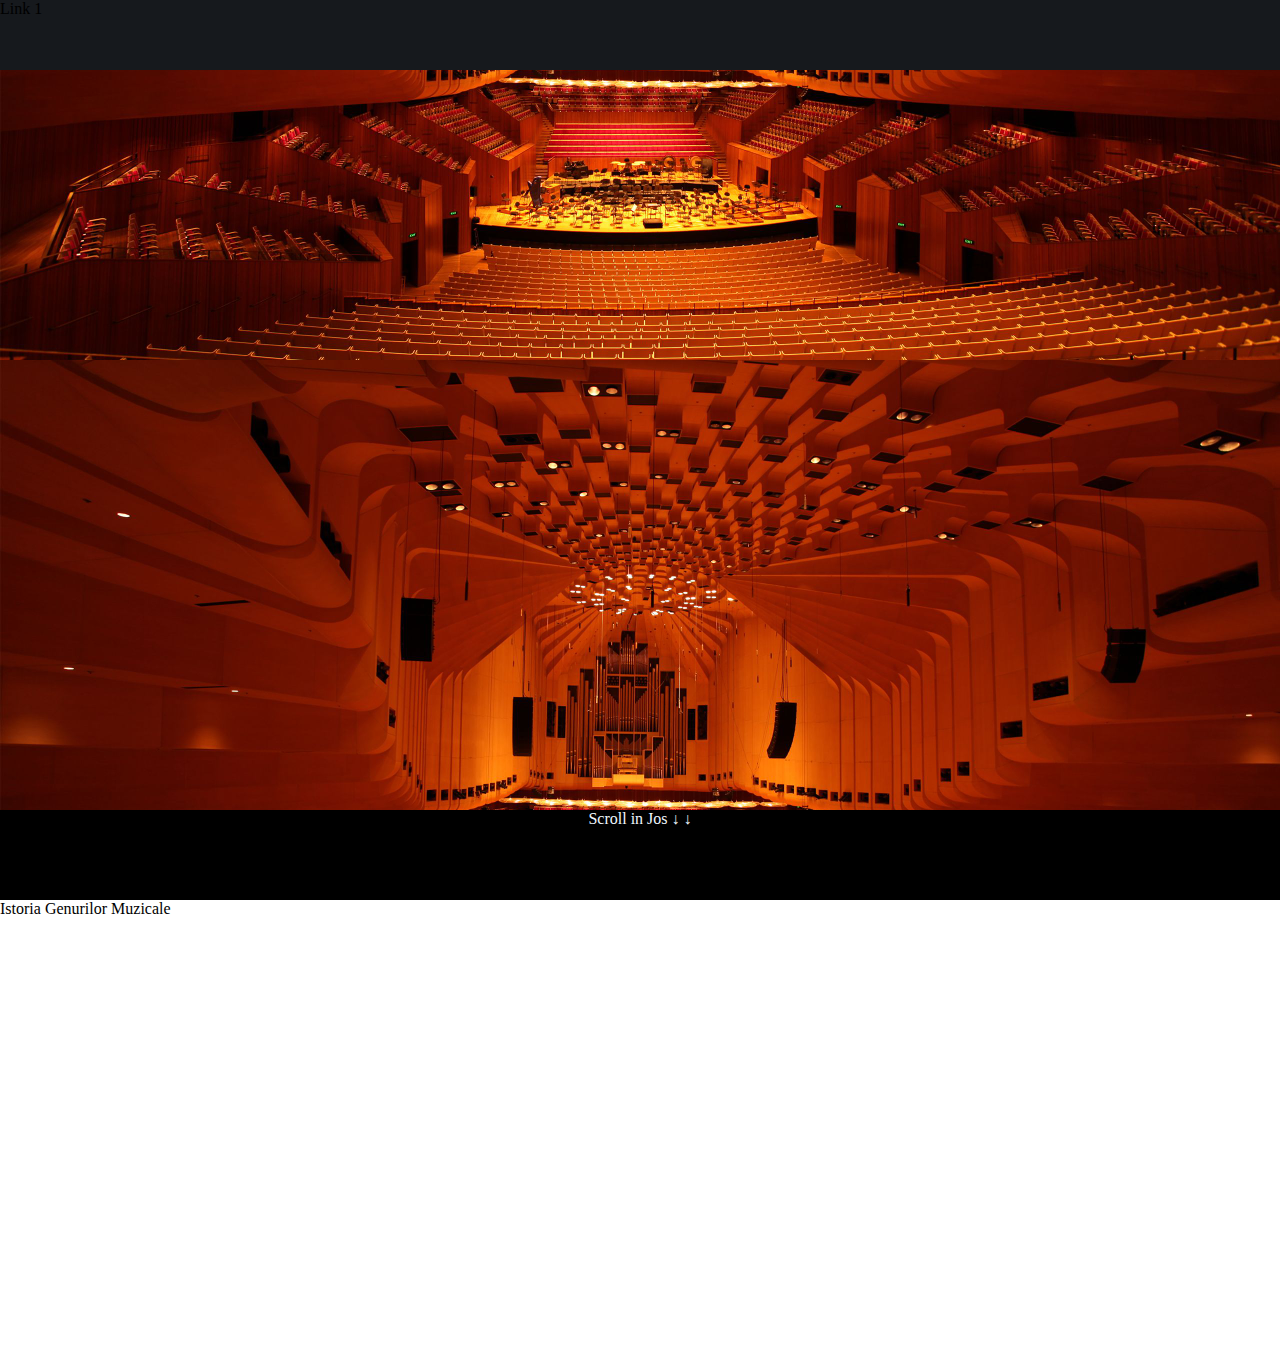
==== index.html @ c23f82dd "start image" ====
<html>
    <head>
        <title>Stiluri Muzicale</title>
        <link rel="icon" type="image/png" href="imagini/favicon-32.png" sizes="32x32"> 
        <link rel="stylesheet" type="text/css" href="styles/index.css">
    </head>
    <body>
        <div class="header">
            <img>
            <div class="head-links">
                Link 1
            </div>
        </div>
        <div class="start">
            <p>Opera din Sydney</p>
            Genurile Muzicale
        </div>
        <div id="scroll-jos">
            Scroll in Jos
            <span>&#8595;</span>
            <span>&#8595;</span>
        </div>
        <div class="istorie">
            Istoria Genurilor Muzicale
        </div>
    </body>
</html>
---- styles/index.css ----
.sageata{
    
}

/* nimic important sus */

body{
    margin: 0px;
    overflow-x: hidden;
}

.header{
    height: 70px;
    width: 100%;
    background-color: #16191d;
    position: fixed;
    top: 0%;
}

.start{
    background-image: url("/imagini/sydney.jpg");
    background-size: 100%;
    /* background-color: #00000072; */
    background-blend-mode: darken;
    background-attachment: fixed;
    background-position-y: 200%;

    width: 100%;
    height: 90%;

    color: aliceblue;
}

#scroll-jos{
    background-color: #000000;
    height: 10%;
    color: aliceblue;
    text-align: center;
    
}

.istorie{
    height: 50%;
}
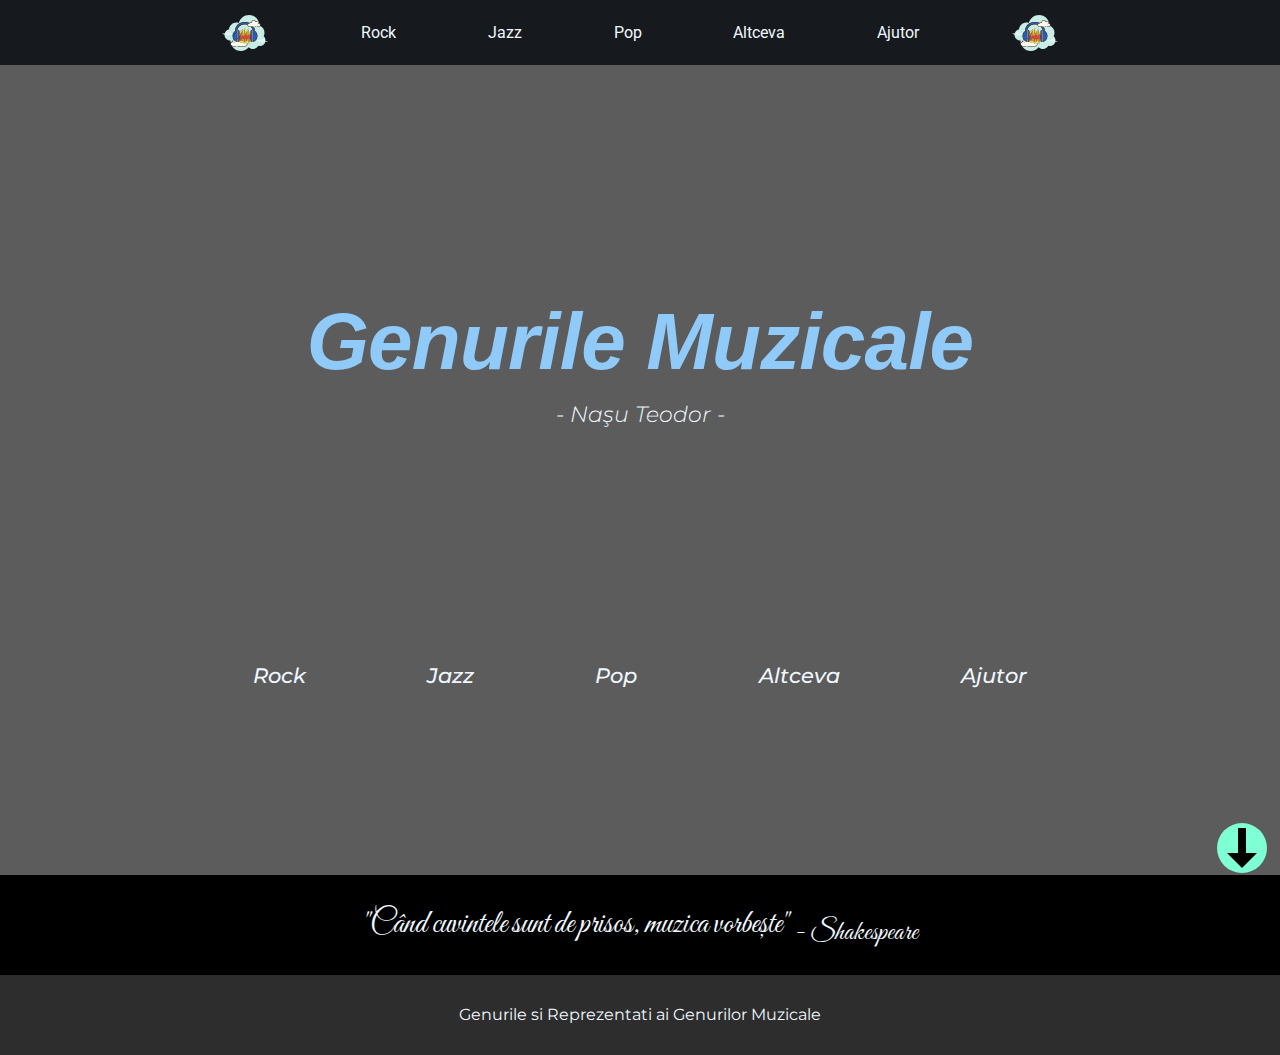
==== commit a99e8ed7: "complete visual for start?" ====
--- a/index.html
+++ b/index.html
@@ -1,27 +1,58 @@
 <html>
-    <head>
-        <title>Stiluri Muzicale</title>
-        <link rel="icon" type="image/png" href="imagini/favicon-32.png" sizes="32x32"> 
-        <link rel="stylesheet" type="text/css" href="styles/index.css">
-    </head>
-    <body>
-        <div class="header">
-            <img>
-            <div class="head-links">
-                Link 1
-            </div>
+
+<head>
+    <title>Genurile Muzicale</title>
+    <link rel="icon" type="image/png" href="imagini/favicon-32.png" sizes="32x32">
+    <link rel="stylesheet" type="text/css" href="styles/index.css">
+</head>
+
+<body>
+    <div class="header">
+        <div class="head-links">
+            <img src="./imagini/logo.svg" height="50px" width="50px">
+            <a href="#">Rock</a>
+            <a href="#">Jazz</a>
+            <a href="#">Pop</a>
+            <a href="#">Altceva</a>
+            <a href="#">Ajutor</a>
+            <img src="./imagini/logo.svg" height="50px" width="50px">
         </div>
-        <div class="start">
-            <p>Opera din Sydney</p>
-            Genurile Muzicale
+    </div>
+    <div class="start">
+        <div class="ceva">- Linkurile de sus actioneaza diferit fata de cele de jos -</div>
+        <div class="titlu">Genurile Muzicale</div>
+        <div class="subtitlu">- Naşu Teodor -</div>
+        <div class="genuri">
+            <a href="#">Rock</a>
+            <a href="#">Jazz</a>
+            <a href="#">Pop</a>
+            <a href="#">Altceva</a>
+            <a href="#">Ajutor</a>
         </div>
-        <div id="scroll-jos">
-            Scroll in Jos
-            <span>&#8595;</span>
-            <span>&#8595;</span>
+        <div class="cerc">
+            <a href="#">
+                <div class="linie"></div>
+                <div class="triunghi"></div>
+            </a>
         </div>
-        <div class="istorie">
-            Istoria Genurilor Muzicale
-        </div>
-    </body>
+    </div>
+    <div id="scroll-jos">
+        <div class="nush">
+            "Când cuvintele sunt de prisos, muzica vorbește"<sub> - Shakespeare</sub>
+        </div class="nush">
+    </div>
+    <div class="repr">
+        Genurile si Reprezentati ai Genurilor Muzicale
+    </div>
+    <div class="card">
+
+    </div>
+    <div class="card">
+
+    </div>
+    <div class="card"></div>
+    <div class="card"></div>
+    <div class="card"></div>
+</body>
+
 </html>--- a/styles/index.css
+++ b/styles/index.css
@@ -1,44 +1,202 @@
-.sageata{
-    
-}
-
-/* nimic important sus */
-
-body{
+@import url('https://fonts.googleapis.com/css2?family=Roboto:ital,wght@0,900;1,500;1,700;1,900&display=swap');
+@import url('https://fonts.googleapis.com/css2?family=Montserrat:ital,wght@0,500;0,700;0,800;0,900;1,200;1,300;1,500;1,600;1,700;1,800;1,900&family=Roboto:ital,wght@0,900;1,500;1,700;1,900&display=swap');
+@import url('https://fonts.googleapis.com/css2?family=Great+Vibes&display=swap');
+
+body {
     margin: 0px;
     overflow-x: hidden;
 }
 
-.header{
-    height: 70px;
+.header {
+    height: 65px;
     width: 100%;
     background-color: #16191d;
+    /* text-align: center; */
+
     position: fixed;
+    z-index: 100;
     top: 0%;
-}
-
-.start{
-    background-image: url("/imagini/sydney.jpg");
+
+}
+.header .head-links {
+    width: 80%;
+    max-width: 1280px;
+    height: 100%;
+    /* background-color: aqua; */
+    margin-left: auto;
+    margin-right: auto;
+
+    display: flex;
+    flex-direction: row;
+    justify-content: space-evenly;
+}
+.header a,img {
+    font-family: 'Roboto', sans-serif;
+    font-size: 16px;
+    text-decoration: none;
+    color: aliceblue;
+    margin-top: auto;
+    margin-bottom: auto;
+}
+
+.start {
+    background-image: url('../imagini/sydney.png');
     background-size: 100%;
-    /* background-color: #00000072; */
+    background-color: #000000a3;
     background-blend-mode: darken;
     background-attachment: fixed;
     background-position-y: 200%;
 
+    cursor: default;
+
+    margin-top: 65px;
     width: 100%;
     height: 90%;
 
     color: aliceblue;
 }
 
-#scroll-jos{
+/* PENTRU O NOTITA NU E IMPORTANT */
+.start .ceva{
+    font-family: 'Courier New', Courier, monospace;
+    font-size: 12px;
+    padding-top: 5px;
+
+    position: relative;
+    left: 50%;
+    transform: translate(50%, 0%);
+}
+
+.start .titlu {
+    text-align: center;
+    text-overflow: clip;
+    font-size: 5em;
+    /* font-family:'Montserrat', sans-serif;
+    font-weight: 800;
+    font-style: italic; */
+    font-family: "Alliance1", "Alliance1HeaderFallback", -apple-system, BlinkMacSystemFont, "Segoe UI", Helvetica, Arial, sans-serif, "Apple Color Emoji", "Segoe UI Emoji", "Segoe UI Symbol";
+    font-weight: 800;
+    letter-spacing: -0.01em;
+    font-style: italic;
+
+    color: #90CAF9;
+
+    /* pare rau de asta */
+    white-space: nowrap;
+    position: absolute;
+    top: 38%;
+    left: 50%;
+    transform: translate(-50%, -50%);
+    animation: titlu-inapoi 1s;
+    animation-fill-mode: both;
+}
+
+/* eh nimic mai jos*/
+.start .titlu:hover {
+    animation: titlu-inainte;
+    animation-duration: 1s;
+    animation-fill-mode: both;
+}
+
+@keyframes titlu-inainte {
+    to {
+        font-size: 6em;
+    }
+}
+
+@keyframes titlu-inapoi {
+    from {
+        font-size: 6em;
+    }
+}
+
+/* nu a fost nimic acolo */
+
+
+.start .subtitlu {
+    text-align: center;
+    font-size: 1.4em;
+    font-style: italic;
+    font-family: 'Montserrat', sans-serif;
+    font-weight: 300;
+
+    /* de asemenea */
+    position: absolute;
+    top: 46%;
+    left: 50%;
+    transform: translate(-50%, -50%);
+}
+
+.start .genuri {
+    width: 70%;
+
+    /* iar pare rau trebuie asejare in pagina frumoasa */
+    position: absolute;
+    top: 75%;
+    left: 50%;
+    transform: translate(-50%, -50%);
+    /* apoi spatiere mai ok */
+    display: flex;
+    justify-content: space-around;
+}
+
+.start .genuri a {
+    text-decoration: none;
+    color: aliceblue;
+    font-size: 1.3em;
+    font-family: 'Montserrat', sans-serif;
+    font-style: italic;
+    font-weight: 500;
+}
+
+#scroll-jos {
     background-color: #000000;
-    height: 10%;
+    height: 100px;
+    line-height: 100px;
+    color: aliceblue;
+    text-align: center;
+    font-family:'Great Vibes', sans-serif;
+    font-size: 32px;
+}
+
+/* NEIMPORTANT DOAR DETALII */
+.start .cerc {
+    width: 50px;
+    height: 50px;
+    background-color: aquamarine;
+    border-radius: 50%;
+    position: absolute;
+    bottom: 3%;
+    right: 1%;
+}
+.start .cerc .linie {
+    width: 8px;
+    background-color: #000000;
+    height: 25px;
+    margin-top: 5px;
+    margin-left: auto;
+    margin-right: auto;
+}
+.start .cerc .triunghi {
+    width: 0;
+    height: 0;
+    border-left: 15px solid transparent;
+    border-right: 15px solid transparent;
+    border-top: 15px solid #000000;
+    font-size: 0;
+    line-height: 0;
+    margin-left: auto;
+    margin-right: auto;
+}
+/* IGNORAND CE ESTE SUS */
+
+.repr {
+    background-color: #2d2d2d;
+    height: 80px;
+    line-height: 80px;
     color: aliceblue;
     text-align: center;
     
-}
-
-.istorie{
-    height: 50%;
+    font-family: 'Montserrat', sans-serif;
+    font-weight: 400;
 }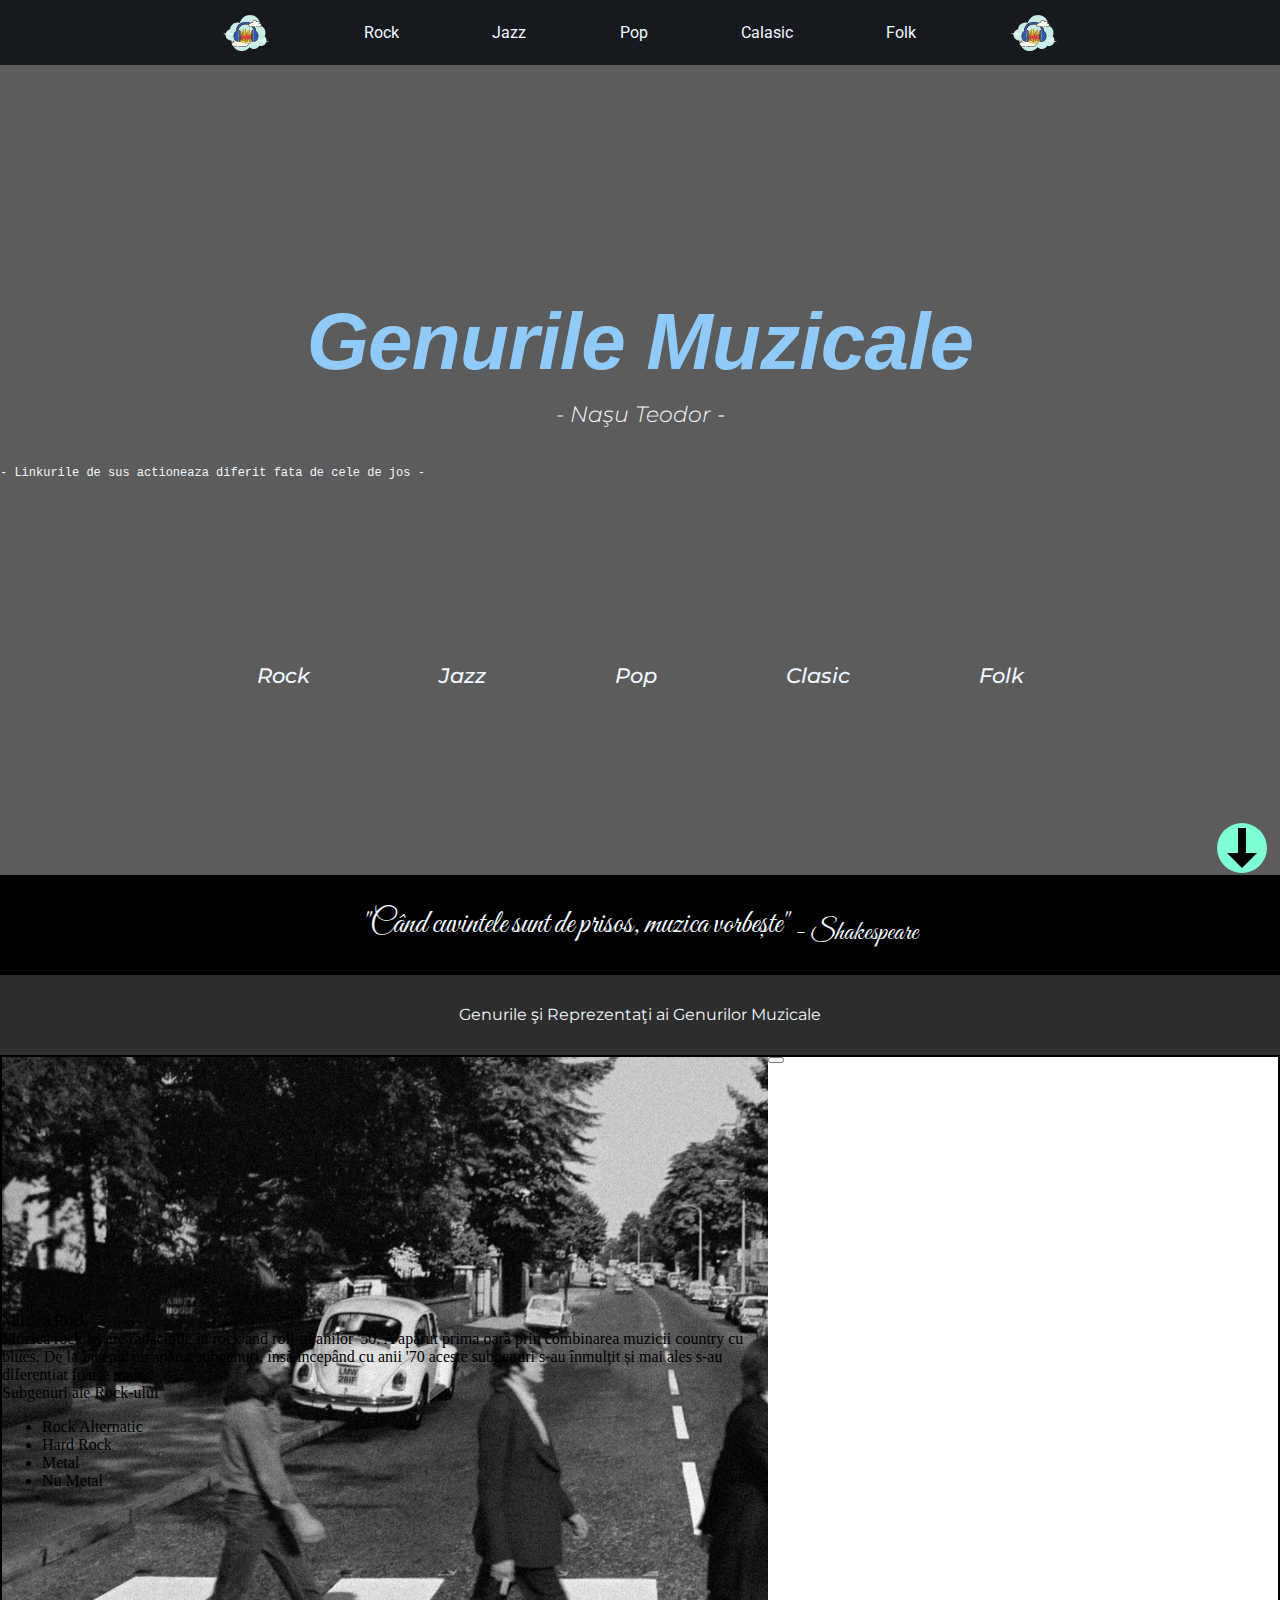
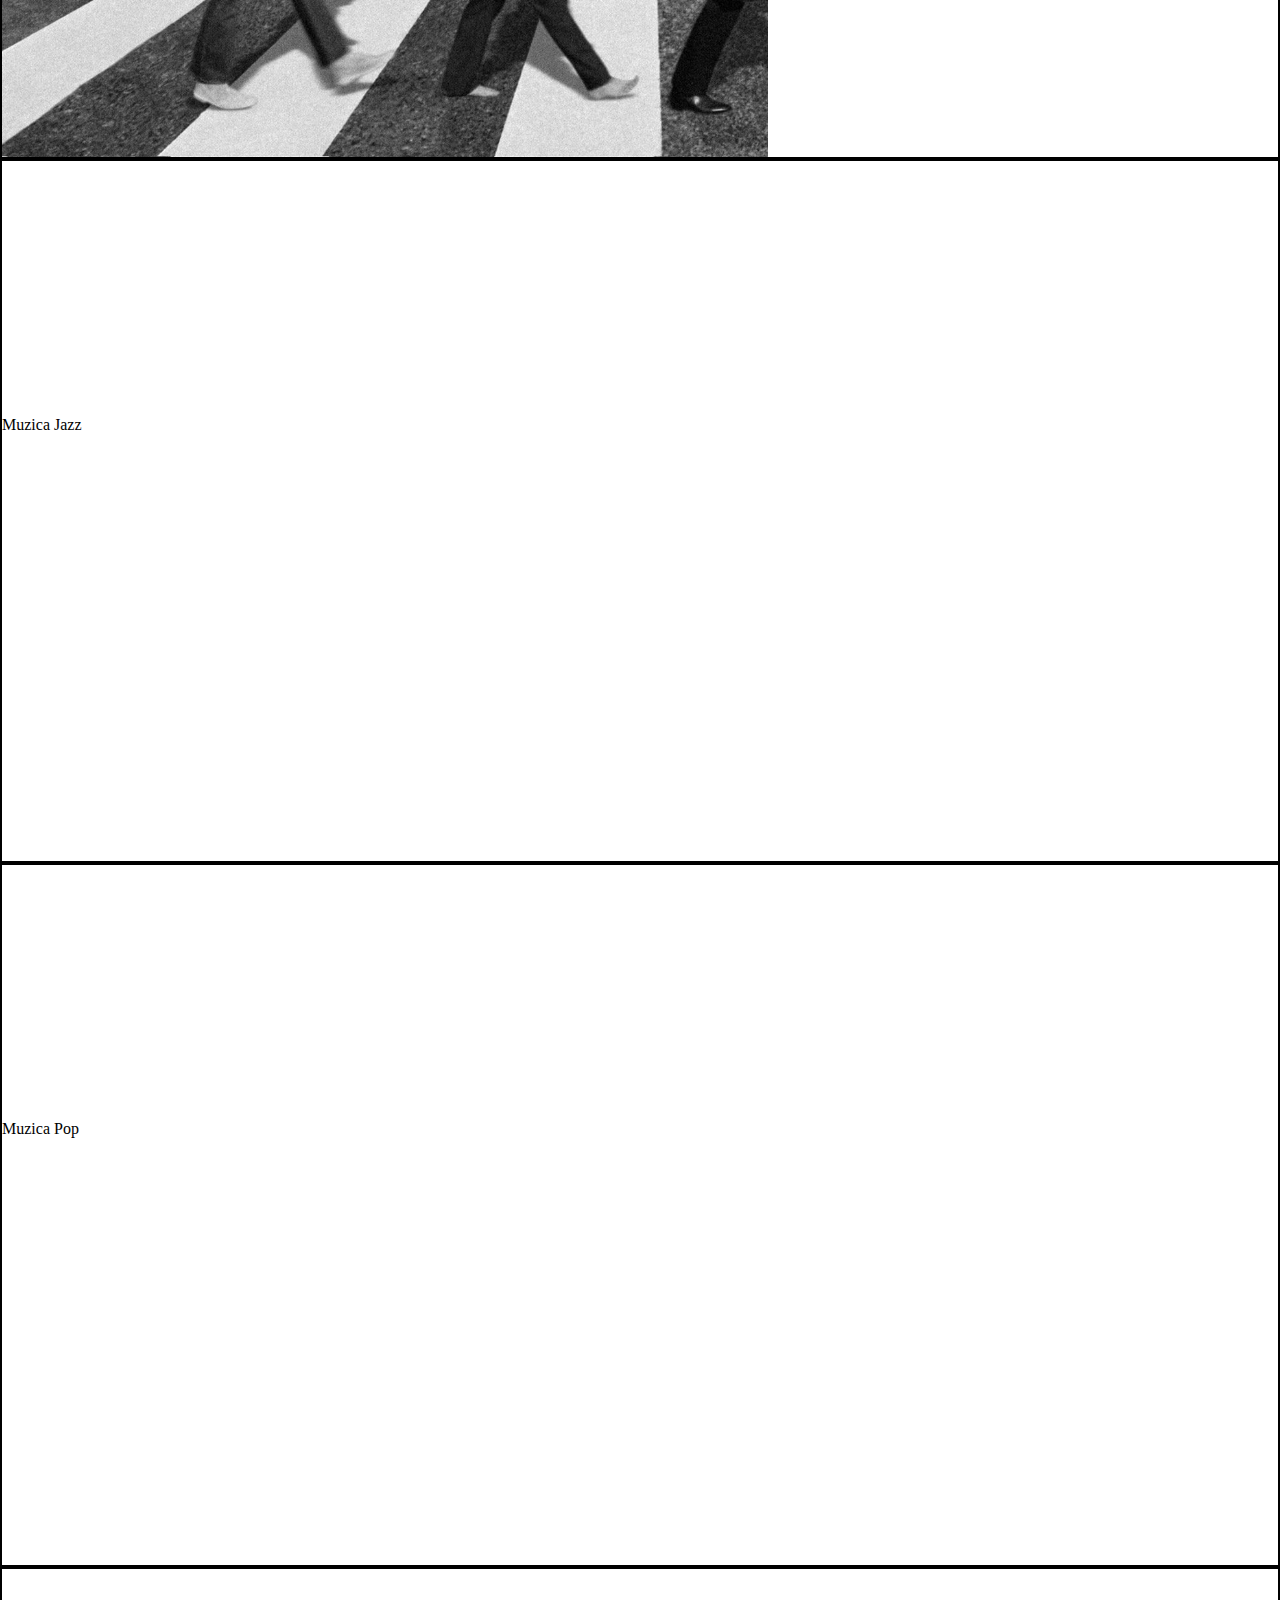
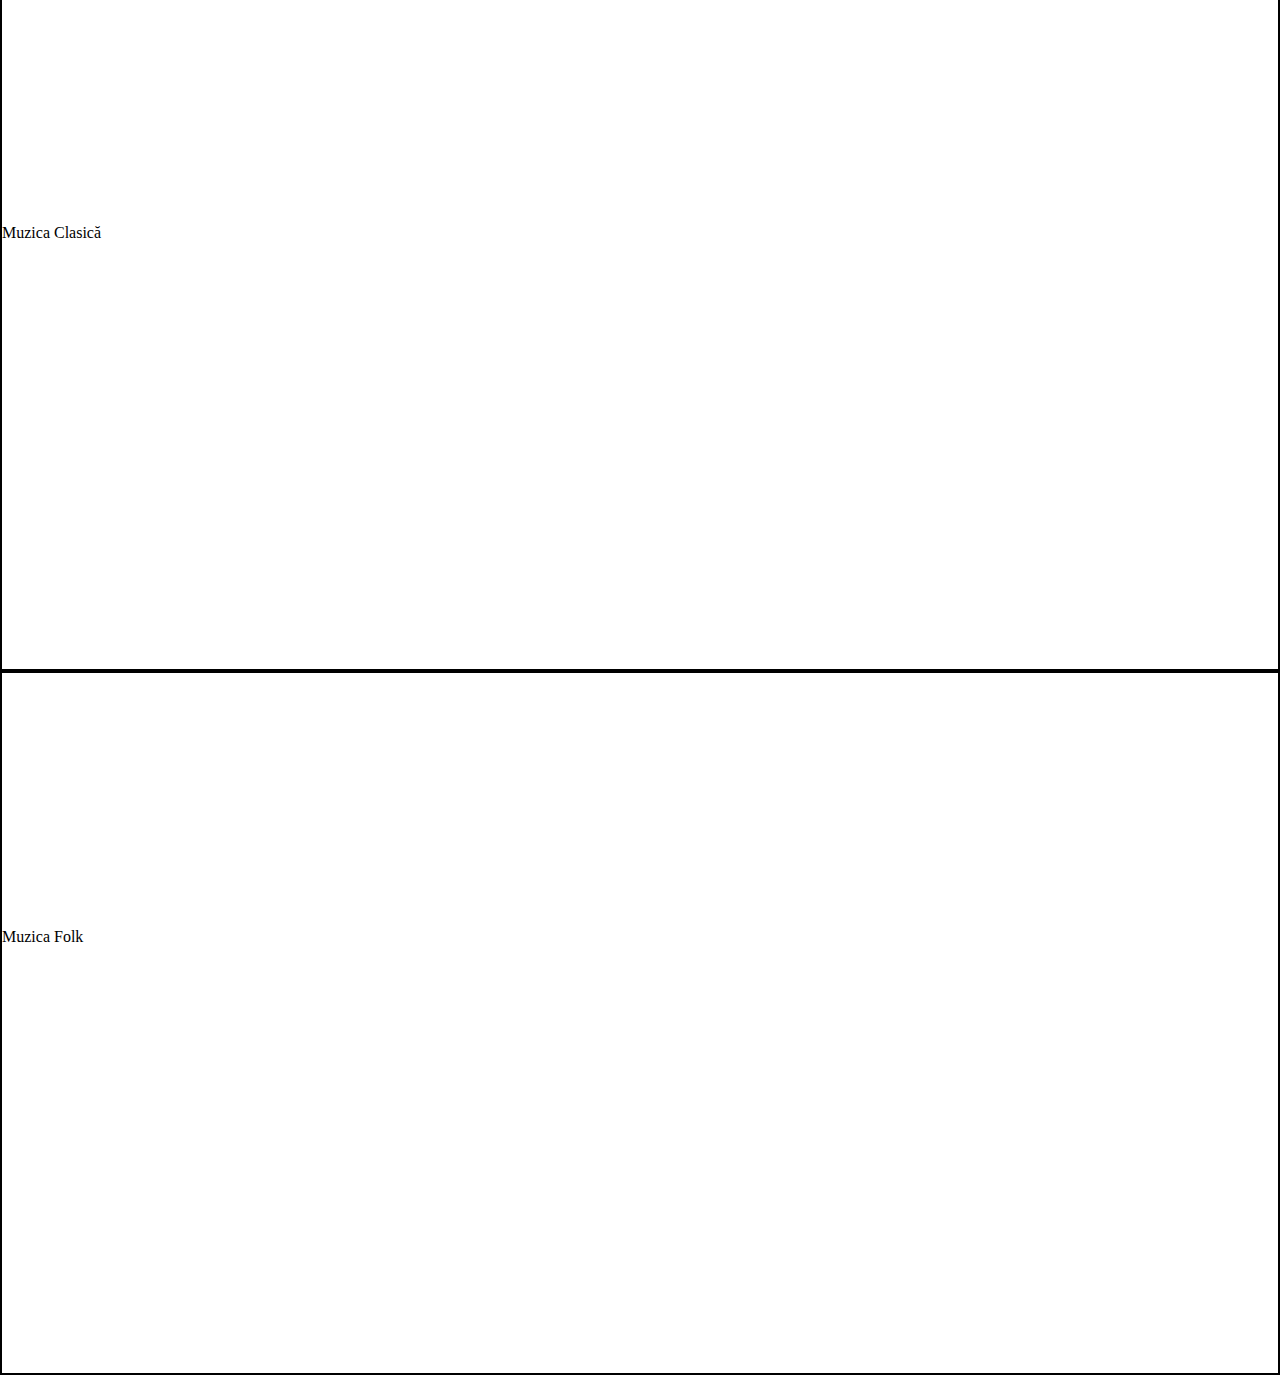
==== commit 487ff0fb: "inceput carduri" ====
--- a/index.html
+++ b/index.html
@@ -13,8 +13,8 @@
             <a href="#">Rock</a>
             <a href="#">Jazz</a>
             <a href="#">Pop</a>
-            <a href="#">Altceva</a>
-            <a href="#">Ajutor</a>
+            <a href="#">Calasic</a>
+            <a href="#">Folk</a>
             <img src="./imagini/logo.svg" height="50px" width="50px">
         </div>
     </div>
@@ -26,8 +26,8 @@
             <a href="#">Rock</a>
             <a href="#">Jazz</a>
             <a href="#">Pop</a>
-            <a href="#">Altceva</a>
-            <a href="#">Ajutor</a>
+            <a href="#">Clasic</a>
+            <a href="#">Folk</a>
         </div>
         <div class="cerc">
             <a href="#">
@@ -42,17 +42,95 @@
         </div class="nush">
     </div>
     <div class="repr">
-        Genurile si Reprezentati ai Genurilor Muzicale
+        Genurile şi Reprezentaţi ai Genurilor Muzicale
     </div>
-    <div class="card">
+    <!-- ROCK -->
+    <div class="card" id="rock">
+        <div class="stanga">
+            <div class="titlu">Muzica Rock</div>
+            <div class="desc">
+                Muzica rock își are rădăcinile în rock and roll-ul anilor '50. A apărut prima oară prin combinarea muzicii country cu blues. 
+                De la început au apărut subgenuri, însă începând cu anii '70 aceste subgenuri s-au înmulțit și mai ales s-au diferențiat foarte mult. 
+                <!-- Astfel au apărut genurile punk, heavy metal, alternative rock și altele, care la rândul lor au dat naștere unor subgenuri. -->
+            </div>
+            <div class="subgenuri">
+                Subgenuri ale Rock-ului
+                <ul>
+                    <li>Rock Alternatic</li>
+                    <li>Hard Rock</li>
+                    <li>Metal</li>
+                    <li>Nu Metal</li>
+                </ul>
+            </div>
+        </div>
+        <div class="dreapta">
+            <img class="img-artist">
+            <div class="detl-artist">
 
+            </div>
+            <button></button>
+        </div>
     </div>
-    <div class="card">
+    <!-- Jazz -->
+    <div class="card" id="jazz">
+        <div class="stanga">
+            <div class="titlu">Muzica Jazz</div>
+            <div class="desc">
 
+            </div>
+            <div class="subgenuri">
+
+            </div>
+        </div>
+        <div class="dreapta">
+            
+        </div>
     </div>
-    <div class="card"></div>
-    <div class="card"></div>
-    <div class="card"></div>
+    <!-- POP -->
+    <div class="card" id="pop">
+        <div class="stanga">
+            <div class="titlu">Muzica Pop</div>
+            <div class="desc">
+
+            </div>
+            <div class="subgenuri">
+                
+            </div>
+        </div>
+        <div class="dreapta">
+            
+        </div>
+    </div>
+    <!-- CLASICA -->
+    <div class="card" id="clasic">
+        <div class="stanga">
+            <div class="titlu">Muzica Clasică</div>
+            <div class="desc">
+
+            </div>
+            <div class="subgenuri">
+                
+            </div>
+        </div>
+        <div class="dreapta">
+            
+        </div>
+    </div>
+    <!-- FOLK -->
+    <div class="card" id="folk">
+        <div class="stanga">
+            <div class="titlu">Muzica Folk</div>
+            <div class="desc">
+
+            </div>
+            <div class="subgenuri">
+                
+            </div>
+        </div>
+        <div class="dreapta">
+            
+        </div>
+    </div>
 </body>
 
 </html>--- a/styles/index.css
+++ b/styles/index.css
@@ -18,6 +18,7 @@
     top: 0%;
 
 }
+
 .header .head-links {
     width: 80%;
     max-width: 1280px;
@@ -30,7 +31,9 @@
     flex-direction: row;
     justify-content: space-evenly;
 }
-.header a,img {
+
+.header a,
+img {
     font-family: 'Roboto', sans-serif;
     font-size: 16px;
     text-decoration: none;
@@ -39,6 +42,7 @@
     margin-bottom: auto;
 }
 
+/* IN PRINCIPAL PAGINA DE FRONT CU IMAGINEA */
 .start {
     background-image: url('../imagini/sydney.png');
     background-size: 100%;
@@ -57,14 +61,15 @@
 }
 
 /* PENTRU O NOTITA NU E IMPORTANT */
-.start .ceva{
+.start .ceva {
     font-family: 'Courier New', Courier, monospace;
     font-size: 12px;
     padding-top: 5px;
 
     position: relative;
     left: 50%;
-    transform: translate(50%, 0%);
+    top: 50%;
+    transform: translate(-50%, -50%);
 }
 
 .start .titlu {
@@ -155,7 +160,7 @@
     line-height: 100px;
     color: aliceblue;
     text-align: center;
-    font-family:'Great Vibes', sans-serif;
+    font-family: 'Great Vibes', sans-serif;
     font-size: 32px;
 }
 
@@ -169,6 +174,7 @@
     bottom: 3%;
     right: 1%;
 }
+
 .start .cerc .linie {
     width: 8px;
     background-color: #000000;
@@ -177,6 +183,7 @@
     margin-left: auto;
     margin-right: auto;
 }
+
 .start .cerc .triunghi {
     width: 0;
     height: 0;
@@ -188,6 +195,7 @@
     margin-left: auto;
     margin-right: auto;
 }
+
 /* IGNORAND CE ESTE SUS */
 
 .repr {
@@ -196,7 +204,38 @@
     line-height: 80px;
     color: aliceblue;
     text-align: center;
-    
+
     font-family: 'Montserrat', sans-serif;
     font-weight: 400;
+}
+
+/* PROP GENERALE PENTRU FIECARE CARD */
+.card {
+    height: 700px;
+    border: 2px solid black;
+
+    display: flex;
+}
+
+.card>.stanga {
+    width: 60%;
+    /* height: 700px; */
+    padding: 20% 0% 0% 0%;
+
+    /* background-color: aqua; */
+}
+
+.card>.dreapta {
+    width: 40%;
+    /* height: 100%; */
+
+    /* background-color: #555555; */
+}
+
+/* PROP SPECIFICE PENTRU GENURILE CARDURILOR */
+.card#rock .stanga {
+    background: #c7c7c7;
+    background-image: url(../imagini/beatles_gray.jpg);
+    background-size:cover;
+    backdrop-filter: opacity(0.5);
 }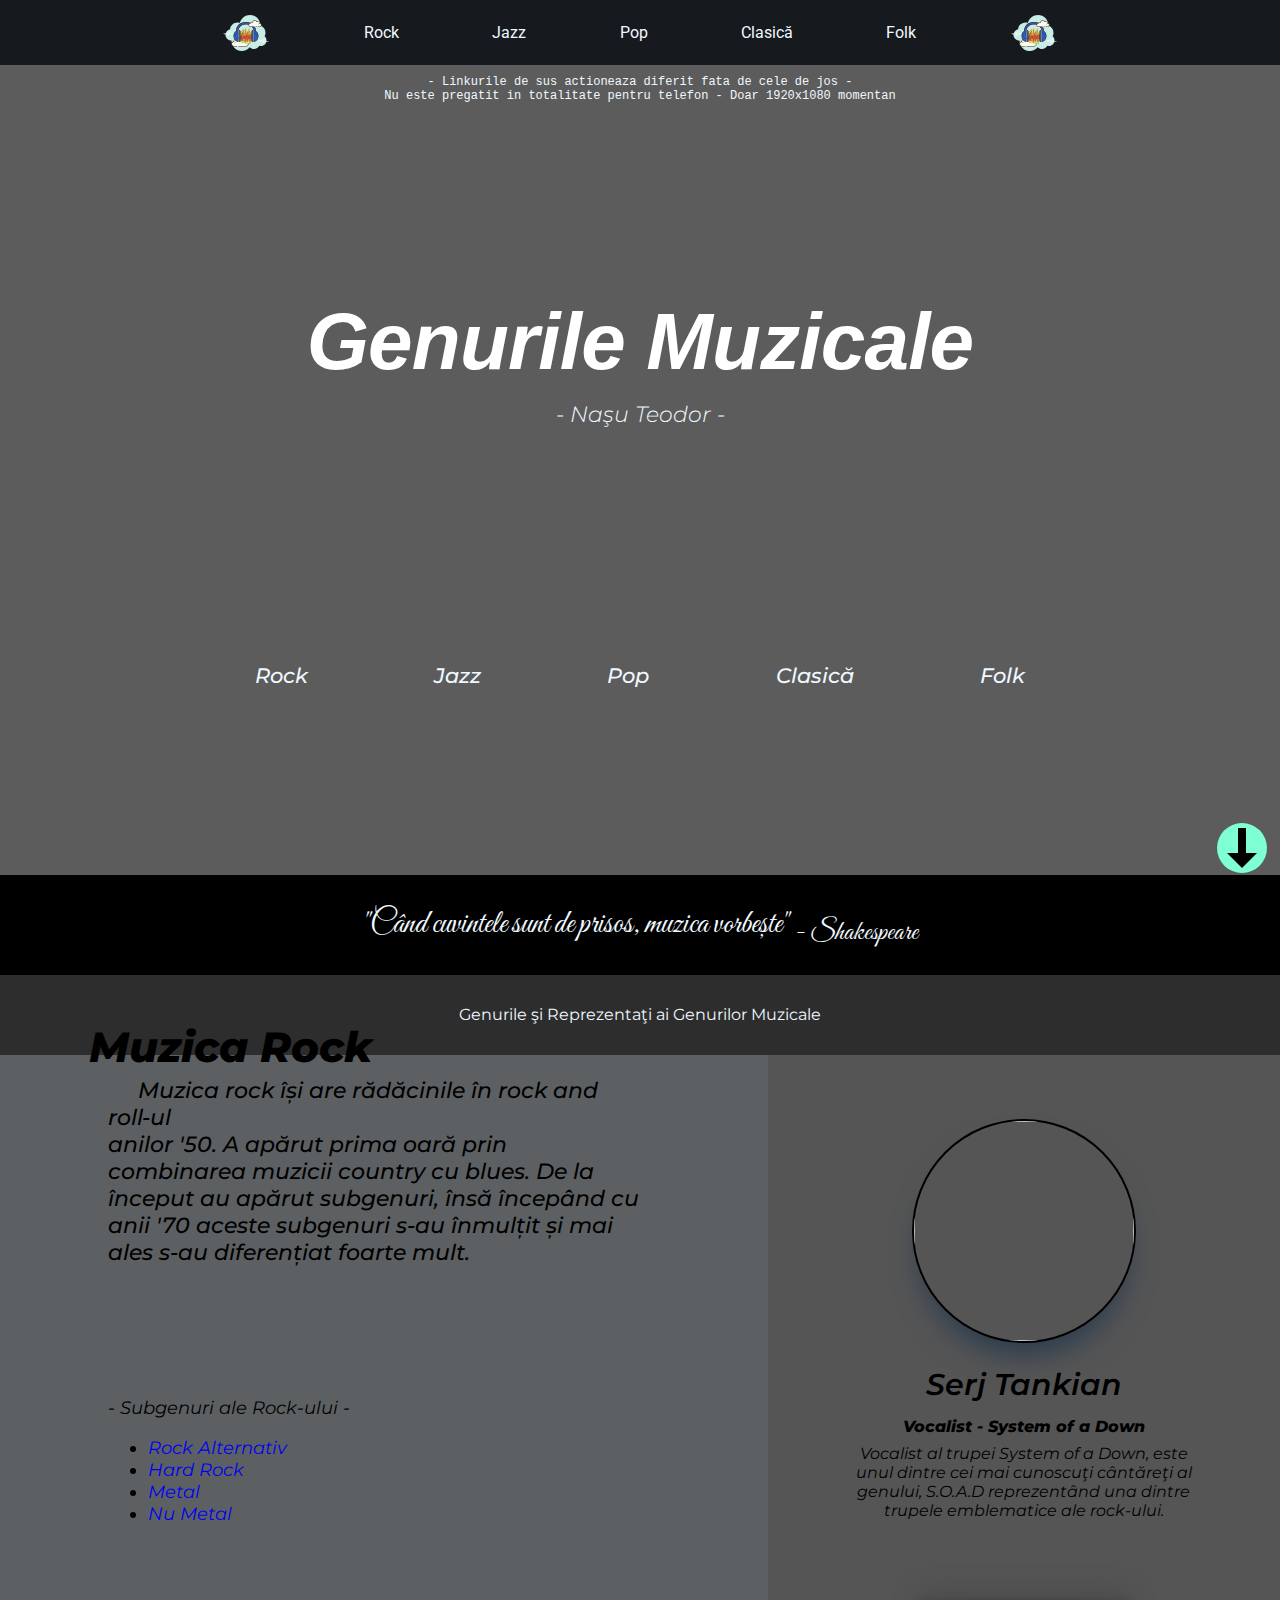
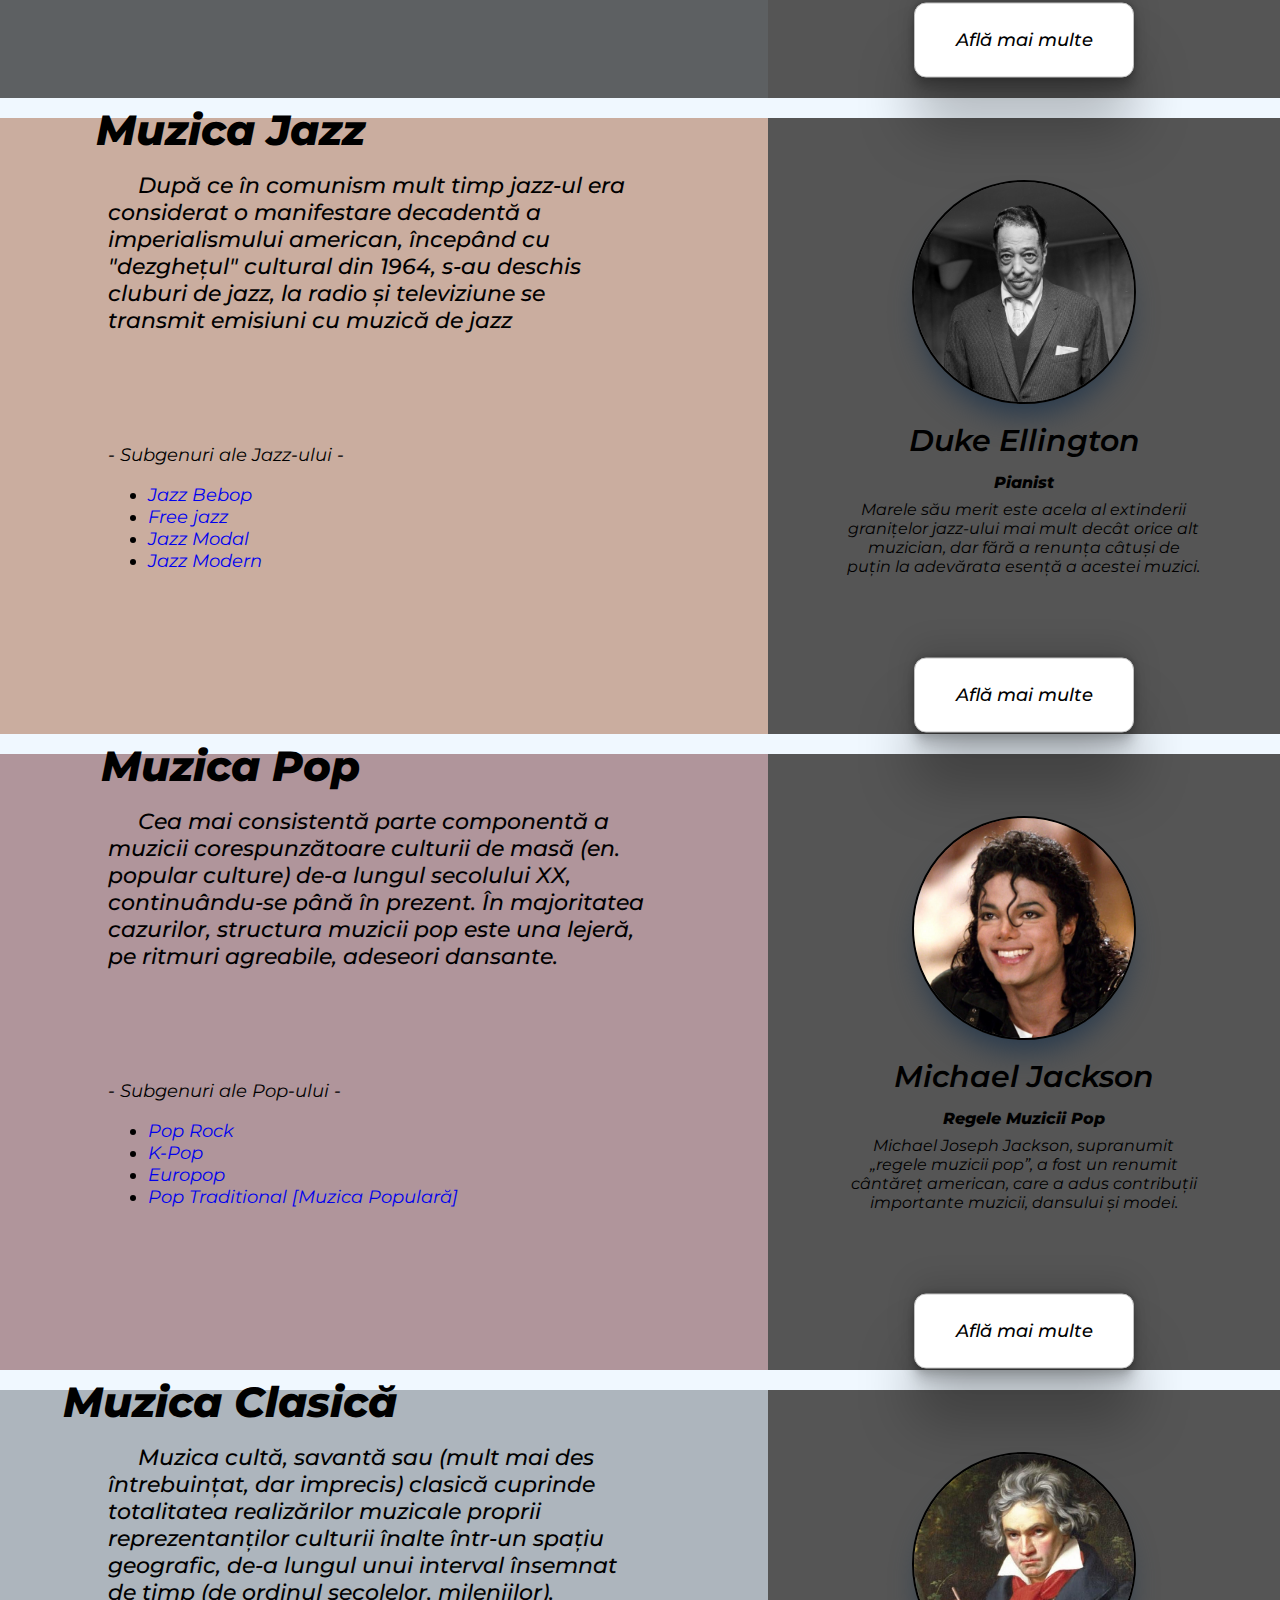
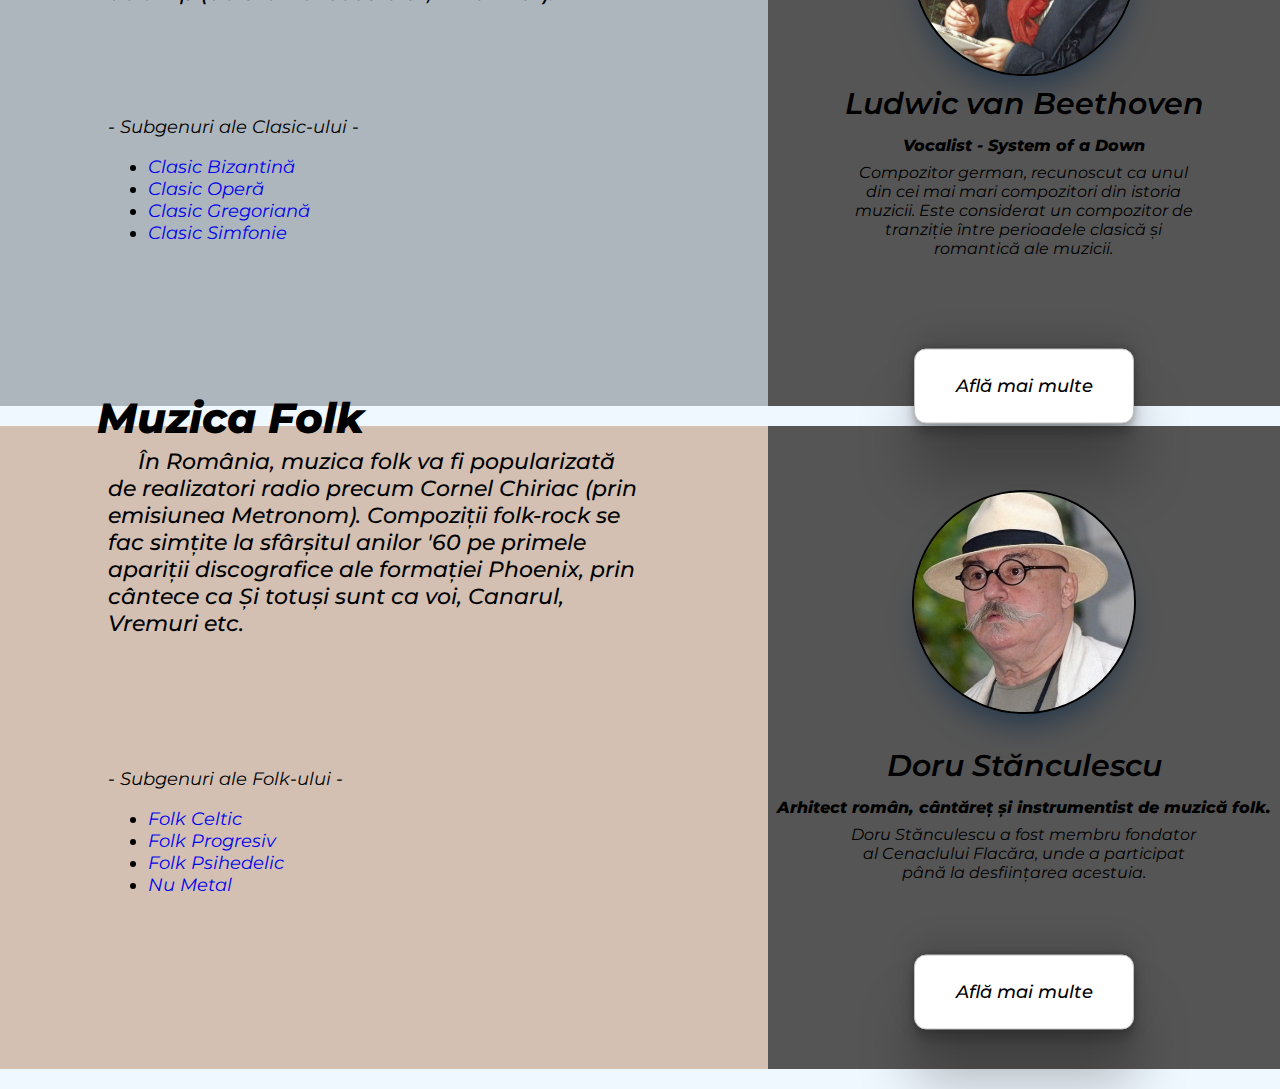
==== commit 4e19ed5c: "complete index responsive NO" ====
--- a/index.html
+++ b/index.html
@@ -9,24 +9,27 @@
 <body>
     <div class="header">
         <div class="head-links">
+            <!-- PUNE ADRESELE FIINTA -->
             <img src="./imagini/logo.svg" height="50px" width="50px">
             <a href="#">Rock</a>
             <a href="#">Jazz</a>
             <a href="#">Pop</a>
-            <a href="#">Calasic</a>
+            <a href="#">Clasică</a>
             <a href="#">Folk</a>
             <img src="./imagini/logo.svg" height="50px" width="50px">
         </div>
     </div>
     <div class="start">
-        <div class="ceva">- Linkurile de sus actioneaza diferit fata de cele de jos -</div>
+        <div class="ceva">- Linkurile de sus actioneaza diferit fata de cele de jos -<br>Nu este pregatit in totalitate
+            pentru telefon - Doar 1920x1080 momentan
+        </div>
         <div class="titlu">Genurile Muzicale</div>
         <div class="subtitlu">- Naşu Teodor -</div>
         <div class="genuri">
             <a href="#">Rock</a>
             <a href="#">Jazz</a>
             <a href="#">Pop</a>
-            <a href="#">Clasic</a>
+            <a href="#">Clasică</a>
             <a href="#">Folk</a>
         </div>
         <div class="cerc">
@@ -44,31 +47,43 @@
     <div class="repr">
         Genurile şi Reprezentaţi ai Genurilor Muzicale
     </div>
+    <!-- NU UITA SA FACI SI TEMELE LA MATE -->
     <!-- ROCK -->
     <div class="card" id="rock">
         <div class="stanga">
             <div class="titlu">Muzica Rock</div>
             <div class="desc">
-                Muzica rock își are rădăcinile în rock and roll-ul anilor '50. A apărut prima oară prin combinarea muzicii country cu blues. 
-                De la început au apărut subgenuri, însă începând cu anii '70 aceste subgenuri s-au înmulțit și mai ales s-au diferențiat foarte mult. 
+                Muzica rock își are rădăcinile în rock and roll-ul<br>anilor '50. A apărut prima oară prin combinarea
+                muzicii country cu blues.
+                De la început au apărut subgenuri, însă începând cu anii '70 aceste subgenuri s-au înmulțit și mai ales
+                s-au diferențiat foarte mult.
                 <!-- Astfel au apărut genurile punk, heavy metal, alternative rock și altele, care la rândul lor au dat naștere unor subgenuri. -->
             </div>
             <div class="subgenuri">
-                Subgenuri ale Rock-ului
-                <ul>
-                    <li>Rock Alternatic</li>
-                    <li>Hard Rock</li>
-                    <li>Metal</li>
-                    <li>Nu Metal</li>
-                </ul>
-            </div>
-        </div>
-        <div class="dreapta">
-            <img class="img-artist">
-            <div class="detl-artist">
-
-            </div>
-            <button></button>
+                - Subgenuri ale Rock-ului -
+                <ul>
+                    <li><a href="https://ro.wikipedia.org/wiki/Rock_alternativ">Rock Alternativ</a></li>
+                    <!-- PAGINA DE WIKI IN ENGLEZA PENTRU HARD ROCK ARE M. MULTE DETALII -->
+                    <li><a href="https://en.wikipedia.org/wiki/Hard_rock">Hard Rock</a></li>
+                    <li><a href="https://ro.wikipedia.org/wiki/Heavy_metal">Metal</a></li>
+                    <!-- PAGINA DE WIKI IN ENGLEZA PENTRU NU METAL ARE M. MULTE DETALII -->
+                    <li><a href="https://en.wikipedia.org/wiki/Nu_metal">Nu Metal</a></li>
+                </ul>
+            </div>
+        </div>
+        <div class="dreapta">
+            <img class="img-artist" src="./imagini/artisti/serj_var2.jpg" height="220px" width="220px">
+            <div class="detl-artist">
+                <div class="nume">Serj Tankian</div>
+                <div class="rol">Vocalist - System of a Down</div>
+                <div class="descr">
+                    Vocalist al trupei System of a Down, este unul dintre cei mai cunoscuţi cântăreţi al genului,
+                    S.O.A.D reprezentând una dintre trupele emblematice ale rock-ului.
+                </div>
+            </div>
+            <button onclick="location.href='http://www.example.com'">
+                Află mai multe
+            </button>
         </div>
     </div>
     <!-- Jazz -->
@@ -76,59 +91,130 @@
         <div class="stanga">
             <div class="titlu">Muzica Jazz</div>
             <div class="desc">
-
-            </div>
-            <div class="subgenuri">
-
-            </div>
-        </div>
-        <div class="dreapta">
-            
-        </div>
-    </div>
+                După ce în comunism mult timp jazz-ul era considerat o manifestare decadentă a imperialismului american,
+                începând cu "dezghețul" cultural din 1964, s-au deschis cluburi de jazz, la radio și televiziune se
+                transmit emisiuni cu muzică de jazz
+            </div>
+            <div class="subgenuri">
+                - Subgenuri ale Jazz-ului -
+                <ul>
+                    <li><a href="https://en.wikipedia.org/wiki/Bebop">Jazz Bebop</a></li>
+                    <li><a href="https://en.wikipedia.org/wiki/Free_jazz">Free jazz</a></li>
+                    <li><a href="https://en.wikipedia.org/wiki/Modal_jazz">Jazz Modal</a></li>
+                    <li><a href="https://en.wikipedia.org/wiki/Jazz">Jazz Modern</a></li>
+                </ul>
+            </div>
+        </div>
+        <div class="dreapta">
+            <img class="img-artist" src="./imagini/artisti/duke.jpg" height="220px" width="220px">
+            <div class="detl-artist">
+                <div class="nume">Duke Ellington</div>
+                <div class="rol">Pianist</div>
+                <div class="descr">
+                    Marele său merit este acela al extinderii granițelor jazz-ului mai mult decât orice alt muzician,
+                    dar fără a renunța câtuși de puțin la adevărata esență a acestei muzici.
+                </div>
+            </div>
+            <button onclick="location.href='http://www.example.com'">
+                Află mai multe
+            </button>
+        </div>
+    </div>
+    <!-- TO DO CAUTA CAFEA IEFTINA PREFERABIL SI BUNA -->
     <!-- POP -->
     <div class="card" id="pop">
         <div class="stanga">
             <div class="titlu">Muzica Pop</div>
             <div class="desc">
-
-            </div>
-            <div class="subgenuri">
-                
-            </div>
-        </div>
-        <div class="dreapta">
-            
+                Cea mai consistentă parte componentă a muzicii corespunzătoare culturii de masă (en. popular culture) de-a lungul secolului XX, continuându-se până în prezent. În majoritatea cazurilor, structura muzicii pop este una lejeră, pe ritmuri agreabile, adeseori dansante.
+            </div>
+            <div class="subgenuri">
+                - Subgenuri ale Pop-ului -
+                <ul>
+                    <li><a href="https://ro.wikipedia.org/wiki/Pop_rock">Pop Rock</a></li>
+                    <li><a href="https://ro.wikipedia.org/wiki/K-pop">K-Pop</a></li>
+                    <li><a href="https://ro.wikipedia.org/wiki/Europop">Europop</a></li>
+                    <li><a href="https://ro.wikipedia.org/wiki/Muzic%C4%83_popular%C4%83">Pop Traditional [Muzica Populară]</a></li>
+                </ul>
+            </div>
+        </div>
+        <div class="dreapta">
+            <img class="img-artist" src="./imagini/artisti/jackson.jpg" height="220px" width="220px">
+            <div class="detl-artist">
+                <div class="nume">Michael Jackson</div>
+                <div class="rol">Regele Muzicii Pop</div>
+                <div class="descr">
+                    Michael Joseph Jackson, supranumit „regele muzicii pop”, a fost un renumit cântăreț american, care a adus contribuții importante muzicii, dansului și modei.    
+                </div>
+            </div>
+            <!-- SETEAZA LINKURILE CA IAR UITI DE ELE -->
+            <button onclick="location.href='http://www.example.com'">
+                Află mai multe
+            </button>
         </div>
     </div>
     <!-- CLASICA -->
     <div class="card" id="clasic">
         <div class="stanga">
             <div class="titlu">Muzica Clasică</div>
-            <div class="desc">
-
-            </div>
-            <div class="subgenuri">
-                
-            </div>
-        </div>
-        <div class="dreapta">
-            
+            <!-- NOTA PENTRU CAND TE INTORCI DE LA MASA CAUTA CASTILE -->
+            <div class="desc">
+                Muzica cultă, savantă sau (mult mai des întrebuințat, dar imprecis) clasică cuprinde totalitatea realizărilor muzicale proprii reprezentanților culturii înalte într-un spațiu geografic, de-a lungul unui interval însemnat de timp (de ordinul secolelor, mileniilor).
+            </div>
+            <div class="subgenuri">
+                - Subgenuri ale Clasic-ului -
+                <ul>
+                    <li><a href="https://ro.wikipedia.org/wiki/Muzica_bizantin%C4%83">Clasic Bizantină</a></li>
+                    <li><a href="https://ro.wikipedia.org/wiki/Oper%C4%83">Clasic Operă</a></li>
+                    <li><a href="https://ro.wikipedia.org/wiki/Muzic%C4%83_gregorian%C4%83">Clasic Gregoriană</a></li>
+                    <li><a href="https://ro.wikipedia.org/wiki/Simfonie">Clasic Simfonie</a></li>
+                </ul>
+            </div>
+        </div>
+        <div class="dreapta">
+            <img class="img-artist" src="./imagini/artisti/beethoven.jpg" height="220px" width="220px">
+            <div class="detl-artist">
+                <div class="nume">Ludwic van Beethoven</div>
+                <div class="rol">Vocalist - System of a Down</div>
+                <div class="descr">
+                    Compozitor german, recunoscut ca unul din cei mai mari compozitori din istoria muzicii. Este considerat un compozitor de tranziție între perioadele clasică și romantică ale muzicii.
+                </div>
+            </div>
+            <button onclick="location.href='http://www.example.com'">
+                Află mai multe
+            </button>
         </div>
     </div>
     <!-- FOLK -->
     <div class="card" id="folk">
         <div class="stanga">
             <div class="titlu">Muzica Folk</div>
-            <div class="desc">
-
-            </div>
-            <div class="subgenuri">
-                
-            </div>
-        </div>
-        <div class="dreapta">
-            
+            <!-- RECOMAND -->
+            <div class="desc">
+                În România, muzica folk va fi popularizată de realizatori radio precum Cornel Chiriac (prin emisiunea Metronom). Compoziții folk-rock se fac simțite la sfârșitul anilor '60 pe primele apariții discografice ale formației Phoenix, prin cântece ca Și totuși sunt ca voi, Canarul, Vremuri etc.
+            </div>
+            <div class="subgenuri">
+                - Subgenuri ale Folk-ului -
+                <ul>
+                    <li><a href="https://en.wikipedia.org/wiki/Celtic_music">Folk Celtic</a></li>
+                    <li><a href="https://en.wikipedia.org/wiki/Progressive_folk">Folk Progresiv</a></li>
+                    <li><a href="https://en.wikipedia.org/wiki/Psychedelic_folk">Folk Psihedelic</a></li>
+                    <li><a href="https://en.wikipedia.org/wiki/Nu_metal">Nu Metal</a></li>
+                </ul>
+            </div>
+        </div>
+        <div class="dreapta">
+            <img class="img-artist" src="./imagini/artisti/doru.jpg" height="220px" width="220px">
+            <div class="detl-artist">
+                <div class="nume">Doru Stănculescu</div>
+                <div class="rol"> Arhitect român, cântăreț și instrumentist de muzică folk.</div>
+                <div class="descr">
+                    Doru Stănculescu a fost membru fondator al Cenaclului Flacăra, unde a participat până la desființarea acestuia.    
+                </div>
+            </div>
+            <button onclick="location.href='http://www.example.com'">
+                Află mai multe
+            </button>
         </div>
     </div>
 </body>
--- a/styles/index.css
+++ b/styles/index.css
@@ -65,11 +65,13 @@
     font-family: 'Courier New', Courier, monospace;
     font-size: 12px;
     padding-top: 5px;
-
-    position: relative;
-    left: 50%;
-    top: 50%;
-    transform: translate(-50%, -50%);
+    text-align: center;
+
+    position: absolute;
+    left: 50%;
+    padding-top: 10px;
+    /* top: %; */
+    transform: translate(-50%, -0%);
 }
 
 .start .titlu {
@@ -84,7 +86,7 @@
     letter-spacing: -0.01em;
     font-style: italic;
 
-    color: #90CAF9;
+    color: #ffffff;
 
     /* pare rau de asta */
     white-space: nowrap;
@@ -92,31 +94,7 @@
     top: 38%;
     left: 50%;
     transform: translate(-50%, -50%);
-    animation: titlu-inapoi 1s;
-    animation-fill-mode: both;
-}
-
-/* eh nimic mai jos*/
-.start .titlu:hover {
-    animation: titlu-inainte;
-    animation-duration: 1s;
-    animation-fill-mode: both;
-}
-
-@keyframes titlu-inainte {
-    to {
-        font-size: 6em;
-    }
-}
-
-@keyframes titlu-inapoi {
-    from {
-        font-size: 6em;
-    }
-}
-
-/* nu a fost nimic acolo */
-
+}
 
 .start .subtitlu {
     text-align: center;
@@ -211,31 +189,162 @@
 
 /* PROP GENERALE PENTRU FIECARE CARD */
 .card {
-    height: 700px;
-    border: 2px solid black;
+    height: auto;
+    width: 100%;
+    border-bottom: 20px solid aliceblue;
 
     display: flex;
 }
 
 .card>.stanga {
     width: 60%;
-    /* height: 700px; */
+    max-height: inherit;
     padding: 20% 0% 0% 0%;
-
-    /* background-color: aqua; */
+    cursor: default;
 }
 
 .card>.dreapta {
     width: 40%;
-    /* height: 100%; */
-
-    /* background-color: #555555; */
+    cursor: default;
+    background-color: #555555;
+}
+
+.card .stanga .titlu {
+    text-align: center;
+    font-family: 'Montserrat', sans-serif;
+    font-size: 42px;
+    font-weight: 800;
+    font-style: italic;
+
+    max-height: inherit;
+    position: relative;
+    top: -75%;
+    left: -20%;
+}
+
+.card .stanga .desc {
+    text-align: left;
+    max-width: 70%;
+
+    text-indent: 30px;
+    font-family: 'Montserrat', sans-serif;
+    font-size: 22px;
+    font-weight: 500;
+    font-style: italic;
+
+    position: relative;
+    transform: translate(20%, -90%);
+    top: -30%;
+}
+
+.card .stanga .subgenuri {
+    font-family: 'Montserrat', sans-serif;
+    font-size: 18px;
+    font-weight: 400;
+    font-style: italic;
+
+    position: relative;
+    left: 14%;
+    top: -40%;
+}
+
+.card .stanga .subgenuri a {
+    text-decoration: none;
+}
+
+.card .dreapta>img {
+    text-align: center;
+    border-radius: 50%;
+    border: 2px solid black;
+
+    box-shadow: rgb(38, 57, 77) 0px 20px 30px -10px;
+
+    position: relative;
+    top: 10%;
+    left: 50%;
+    transform: translate(-50%, 0%);
+    object-fit: contain;
+}
+
+/* CASETA CU INFORMATIILE ARTISTULUI SA MUT MAI USOR ALEA */
+.card .dreapta .detl-artist {
+    width: 100%;
+    text-align: center;
+    /* background-color: aqua; */
+
+    position: relative;
+    left: 50%;
+    top: 25%;
+    transform: translate(-50%, -50%);
+}
+
+.card .dreapta .detl-artist .nume {
+    font-family: 'Montserrat', sans-serif;
+    font-size: 30px;
+    font-style: italic;
+    font-weight: 600;
+    padding: 10px;
+}
+
+.card .dreapta .detl-artist .rol {
+    font-family: 'Montserrat', sans-serif;
+    font-size: 16px;
+    font-style: italic;
+    font-weight: 800;
+    padding: 4px;
+}
+
+.card .dreapta .detl-artist .descr {
+    font-family: 'Montserrat', sans-serif;
+    font-size: 16px;
+    font-style: italic;
+    font-weight: 400;
+    padding: 4px;
+
+    position: relative;
+    transform: translate(-50%, 0%);
+    left: 50%;
+    max-width: 70%;
+}
+
+.card .dreapta button {
+    text-align: center;
+    background-color: #ffffff;
+    border: 1px solid #c2c2c2;
+    border-radius: 4px;
+    height: 75px;
+    width: 220px;
+    border-radius: 12px;
+    padding: 20px;
+
+    font-family: 'Montserrat', sans-serif;
+    font-style: italic;
+    font-size: 18px;
+    font-weight: 500;
+
+    position: relative;
+    top: 30%;
+    left: 50%;
+    transform: translate(-50%, -50%);
+
+    cursor: pointer;
+    box-shadow: rgba(0, 0, 0, 0.25) 0px 54px 55px, rgba(0, 0, 0, 0.12) 0px -12px 30px, rgba(0, 0, 0, 0.12) 0px 4px 6px, rgba(0, 0, 0, 0.17) 0px 12px 13px, rgba(0, 0, 0, 0.09) 0px -3px 5px;
 }
 
 /* PROP SPECIFICE PENTRU GENURILE CARDURILOR */
-.card#rock .stanga {
-    background: #c7c7c7;
-    background-image: url(../imagini/beatles_gray.jpg);
-    background-size:cover;
-    backdrop-filter: opacity(0.5);
+
+.card#rock{
+    background-color: #5d6062;
+}
+.card#jazz{
+    background-color: #caad9f;
+}
+.card#pop{
+    background-color: #b0959b;
+}
+.card#clasic{
+    background-color: #adb5bd;
+}
+.card#folk{
+    background-color: #d3c0b3;
 }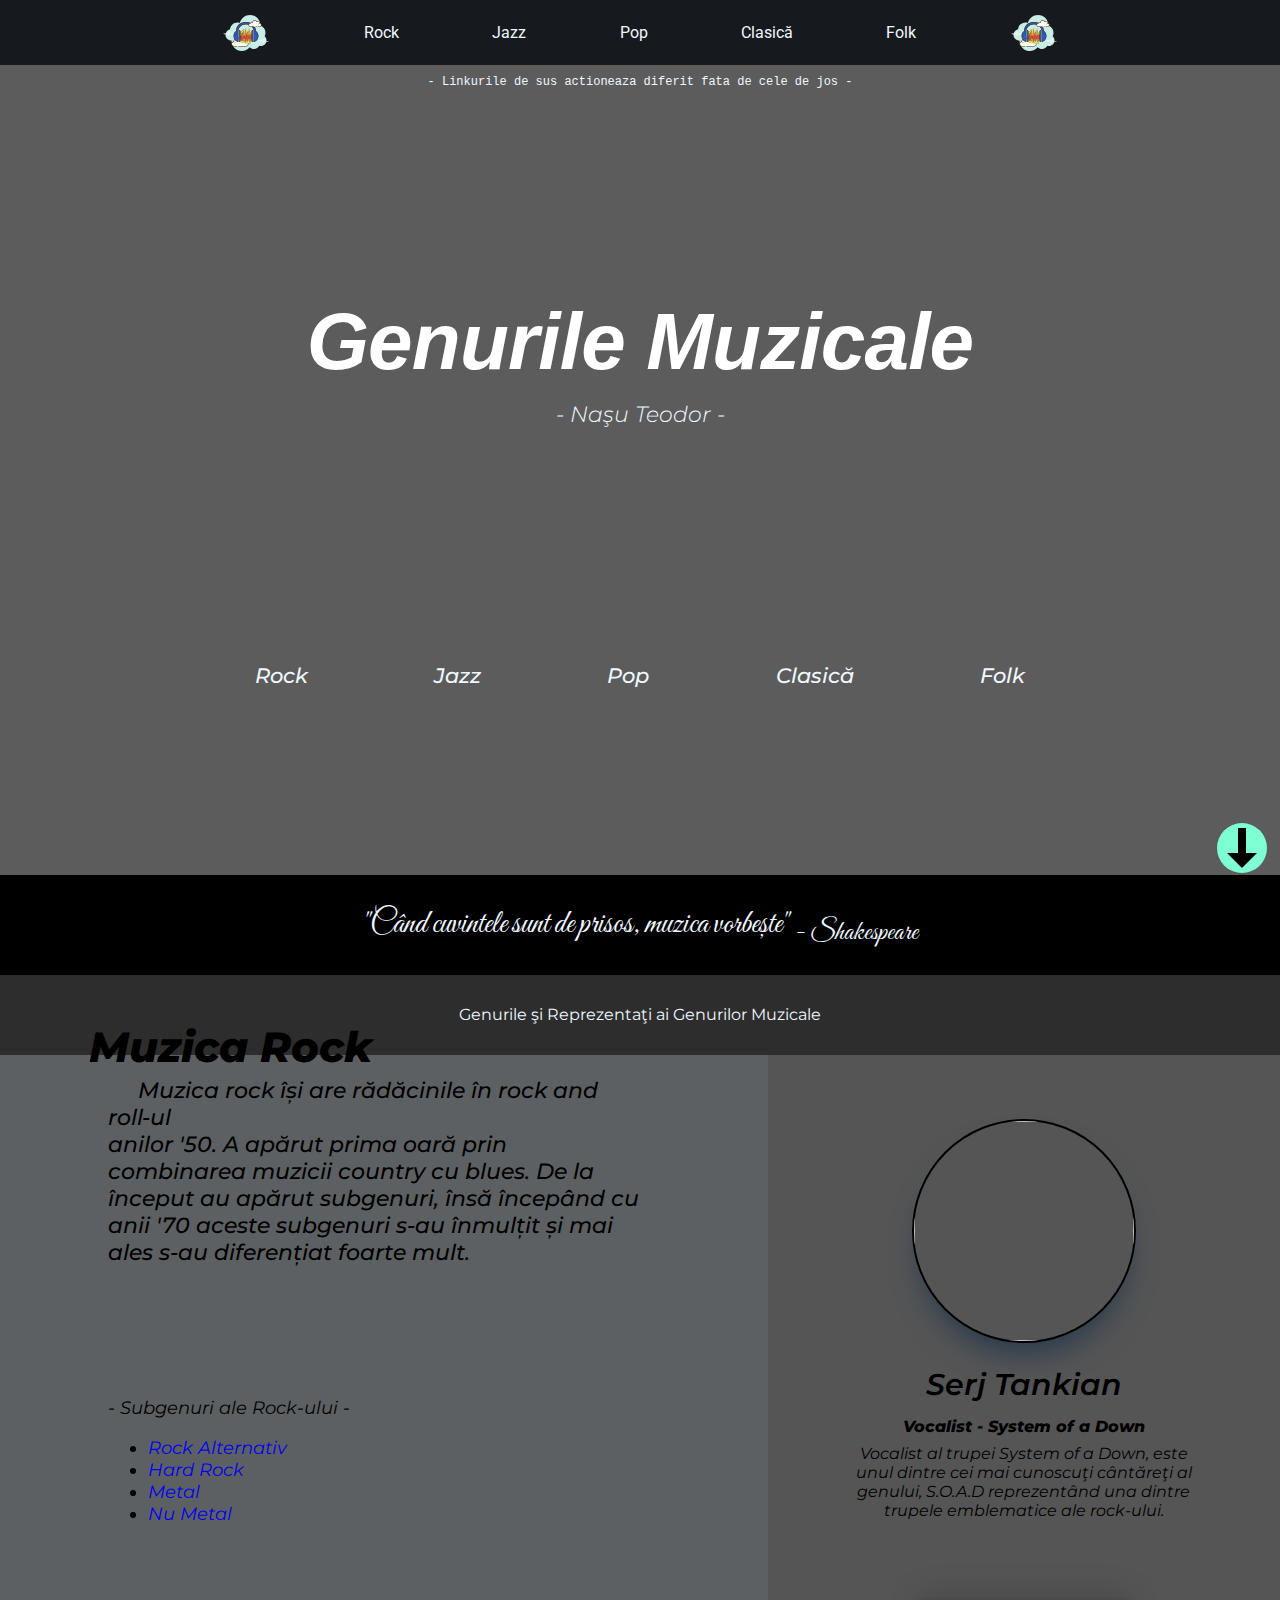
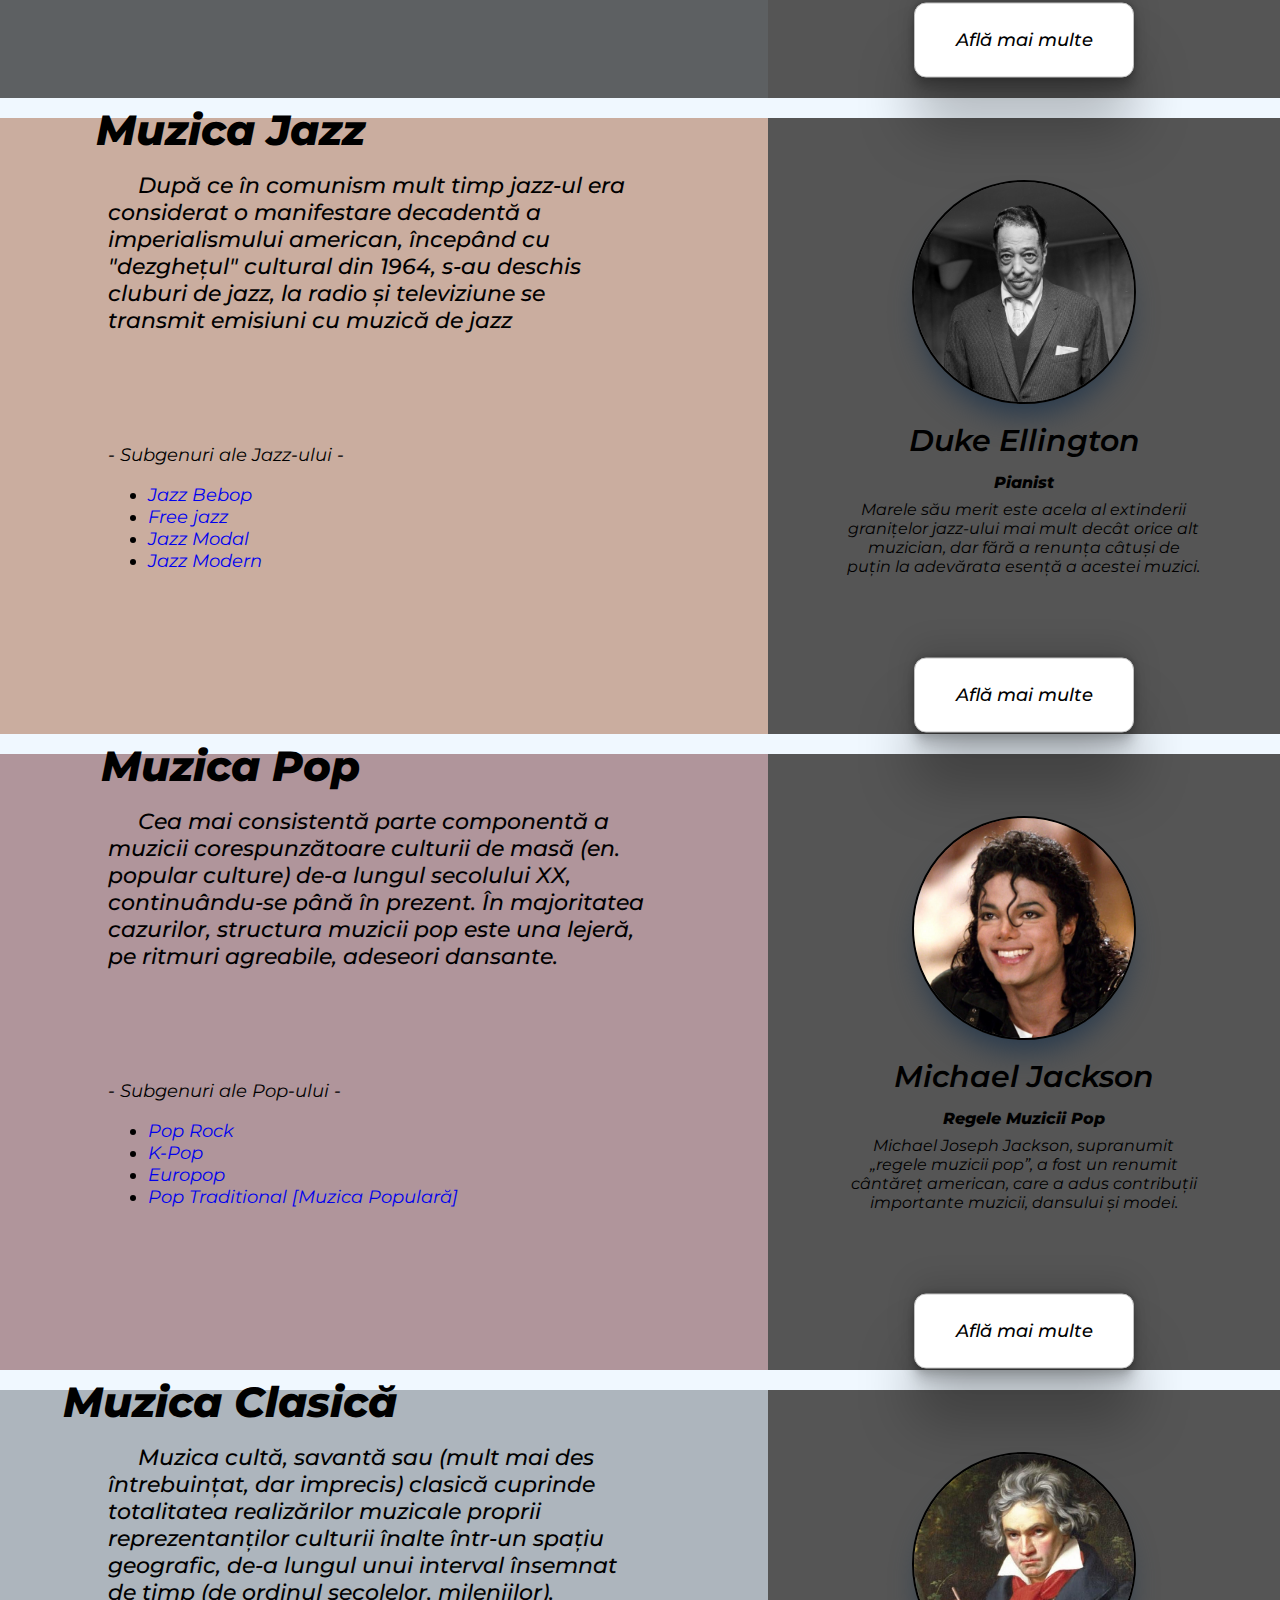
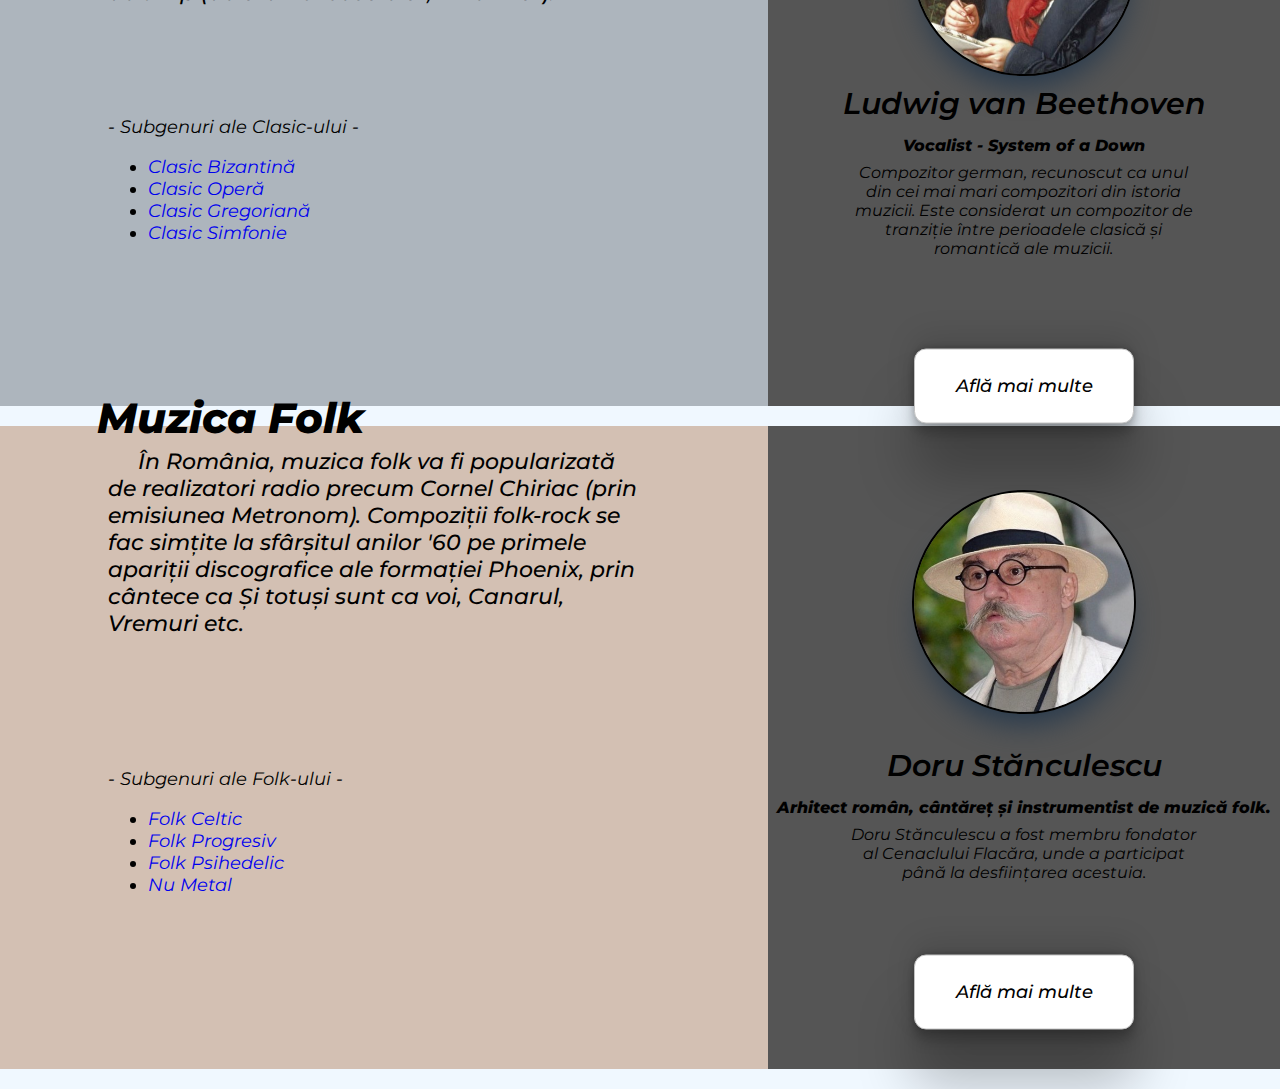
==== commit d831e3fc: "cum sa scrii Ludwig cu c" ====
--- a/index.html
+++ b/index.html
@@ -11,29 +11,28 @@
         <div class="head-links">
             <!-- PUNE ADRESELE FIINTA -->
             <img src="./imagini/logo.svg" height="50px" width="50px">
-            <a href="#">Rock</a>
-            <a href="#">Jazz</a>
-            <a href="#">Pop</a>
-            <a href="#">Clasică</a>
-            <a href="#">Folk</a>
+            <a href="./pagini/rock.html">Rock</a>
+            <a href="./pagini/jazz.html">Jazz</a>
+            <a href="./pagini/pop.html">Pop</a>
+            <a href="./pagini/clasic.html">Clasică</a>
+            <a href="./pagini/folk.html">Folk</a>
             <img src="./imagini/logo.svg" height="50px" width="50px">
         </div>
     </div>
     <div class="start">
-        <div class="ceva">- Linkurile de sus actioneaza diferit fata de cele de jos -<br>Nu este pregatit in totalitate
-            pentru telefon - Doar 1920x1080 momentan
+        <div class="ceva">- Linkurile de sus actioneaza diferit fata de cele de jos -
         </div>
         <div class="titlu">Genurile Muzicale</div>
         <div class="subtitlu">- Naşu Teodor -</div>
         <div class="genuri">
-            <a href="#">Rock</a>
-            <a href="#">Jazz</a>
-            <a href="#">Pop</a>
-            <a href="#">Clasică</a>
-            <a href="#">Folk</a>
+            <a href="#rock">Rock</a>
+            <a href="#jazz">Jazz</a>
+            <a href="#pop">Pop</a>
+            <a href="#clasic">Clasică</a>
+            <a href="#folk">Folk</a>
         </div>
         <div class="cerc">
-            <a href="#">
+            <a href="#rock">
                 <div class="linie"></div>
                 <div class="triunghi"></div>
             </a>
@@ -81,7 +80,7 @@
                     S.O.A.D reprezentând una dintre trupele emblematice ale rock-ului.
                 </div>
             </div>
-            <button onclick="location.href='http://www.example.com'">
+            <button onclick="location.href='./pagini/rock.html'">
                 Află mai multe
             </button>
         </div>
@@ -115,7 +114,7 @@
                     dar fără a renunța câtuși de puțin la adevărata esență a acestei muzici.
                 </div>
             </div>
-            <button onclick="location.href='http://www.example.com'">
+            <button onclick="location.href='./pagini/jazz.html'">
                 Află mai multe
             </button>
         </div>
@@ -148,7 +147,7 @@
                 </div>
             </div>
             <!-- SETEAZA LINKURILE CA IAR UITI DE ELE -->
-            <button onclick="location.href='http://www.example.com'">
+            <button onclick="location.href='./pagini/pop.html'">
                 Află mai multe
             </button>
         </div>
@@ -174,13 +173,13 @@
         <div class="dreapta">
             <img class="img-artist" src="./imagini/artisti/beethoven.jpg" height="220px" width="220px">
             <div class="detl-artist">
-                <div class="nume">Ludwic van Beethoven</div>
+                <div class="nume">Ludwig van Beethoven</div>
                 <div class="rol">Vocalist - System of a Down</div>
                 <div class="descr">
                     Compozitor german, recunoscut ca unul din cei mai mari compozitori din istoria muzicii. Este considerat un compozitor de tranziție între perioadele clasică și romantică ale muzicii.
                 </div>
             </div>
-            <button onclick="location.href='http://www.example.com'">
+            <button onclick="location.href='./pagini/clasic.html'">
                 Află mai multe
             </button>
         </div>
@@ -212,7 +211,7 @@
                     Doru Stănculescu a fost membru fondator al Cenaclului Flacăra, unde a participat până la desființarea acestuia.    
                 </div>
             </div>
-            <button onclick="location.href='http://www.example.com'">
+            <button onclick="location.href='./pagini/folk.html'">
                 Află mai multe
             </button>
         </div>
--- a/styles/index.css
+++ b/styles/index.css
@@ -1,6 +1,10 @@
 @import url('https://fonts.googleapis.com/css2?family=Roboto:ital,wght@0,900;1,500;1,700;1,900&display=swap');
 @import url('https://fonts.googleapis.com/css2?family=Montserrat:ital,wght@0,500;0,700;0,800;0,900;1,200;1,300;1,500;1,600;1,700;1,800;1,900&family=Roboto:ital,wght@0,900;1,500;1,700;1,900&display=swap');
 @import url('https://fonts.googleapis.com/css2?family=Great+Vibes&display=swap');
+
+html{
+    scroll-behavior: smooth;
+}
 
 body {
     margin: 0px;
